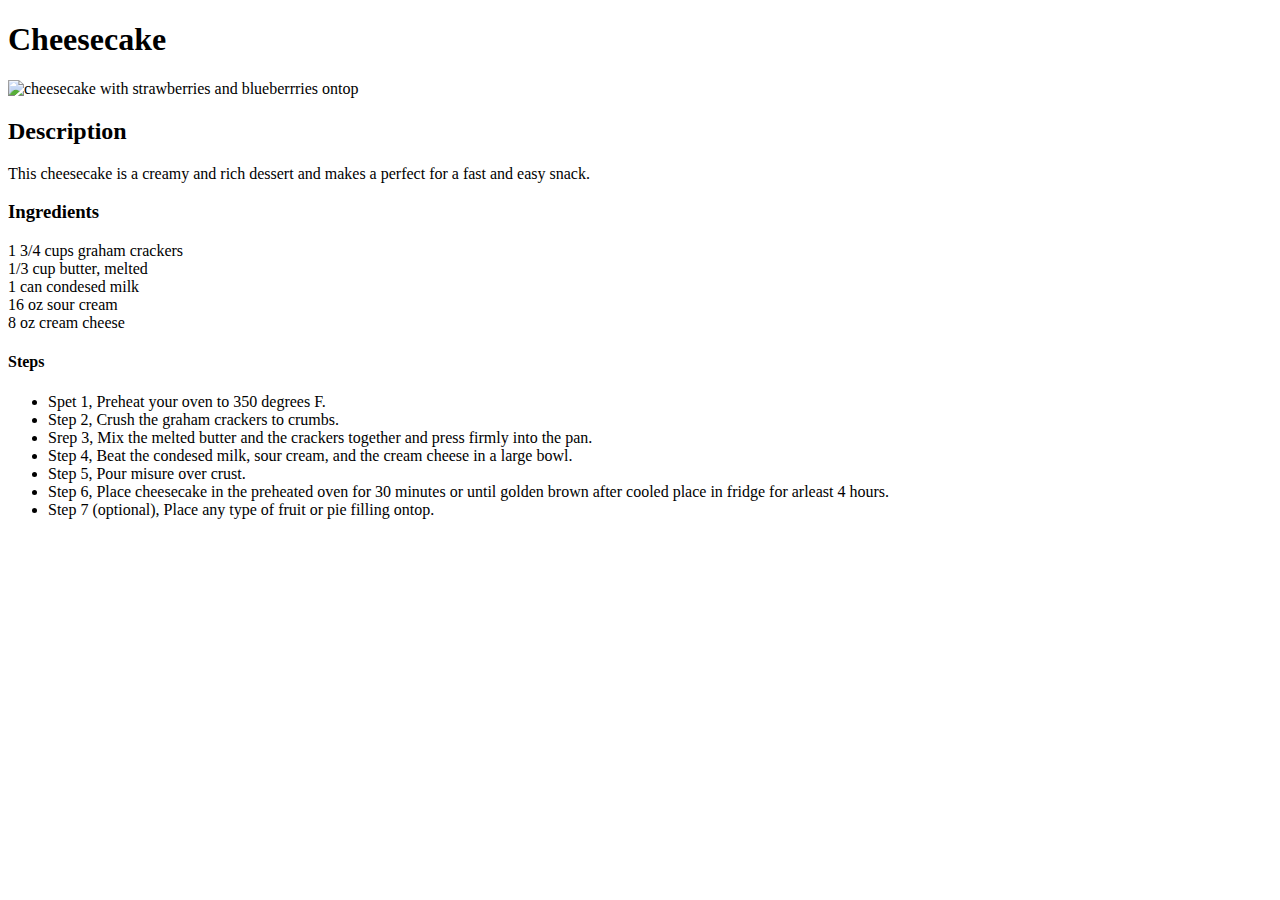
==== recipes/cheesecake.html @ cc109a6c "Add flan.html" ====
<!DOCTYPE html>
<html lang="en">
<head>
    <meta charset="UTF-8">
    <meta name="viewport" content="width=device-width, initial-scale=1.0">
    <title>Cheesecake</title>
</head>
<body>
   <h1>Cheesecake</h1> 
   <img src="https://lh3.googleusercontent.com/proxy/4QJn2gbd7xnVc5fdboi_sJg7VxlazWfk5oUei8_CgS1yeKqG32Xzp0wt5s0AlvLITeVYHSxJlYn4OPyLZPY6YahmTCtrfzPjlPxVsLMsK0Cj1pqYe--ux1Dabvsn" alt="cheesecake with strawberries and blueberrries ontop" >
   <h2>Description</h2>
   <p>This cheesecake is a creamy and rich dessert and makes a perfect for a fast and easy snack.</p>
   <h3>Ingredients</h3>
   <un>
    <li>1 3/4 cups graham crackers</li>
    <li>1/3 cup butter, melted</li>
    <li>1 can condesed milk</li>
    <li>16 oz sour cream</li>
    <li>8 oz cream cheese</li>
   </un>
   <h4>Steps</h4>
   <ul>
    <li>Spet 1, Preheat your oven to 350 degrees F.</li>
    <li>Step 2, Crush the graham crackers to crumbs.</li>
    <li>Srep 3, Mix the melted butter and the crackers together and press firmly into the pan.</li>
    <li>Step 4, Beat the condesed milk, sour cream, and the cream cheese in a large bowl.</li>
    <li>Step 5, Pour misure over crust.</li>
    <li>Step 6, Place cheesecake in the preheated oven for 30 minutes or until golden brown after cooled place in fridge for arleast 4 hours.</li>
    <li>Step 7 (optional), Place any type of fruit or pie filling ontop. </li>
   </ul>
</body>
</html>
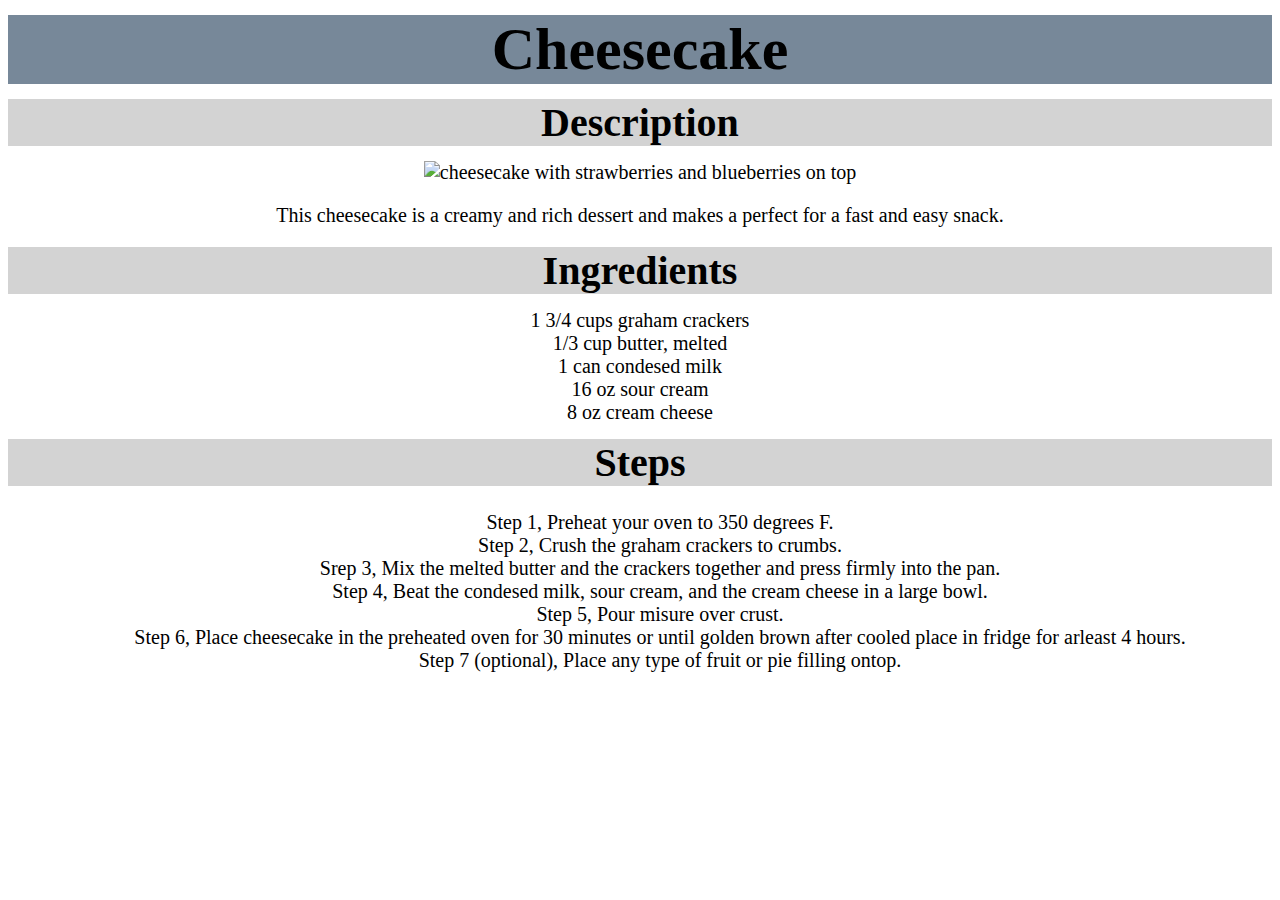
==== commit 83426300: "Add untracked files" ====
--- a/recipes/cheesecake.html
+++ b/recipes/cheesecake.html
@@ -3,14 +3,15 @@
 <head>
     <meta charset="UTF-8">
     <meta name="viewport" content="width=device-width, initial-scale=1.0">
+    <link rel="stylesheet" href="cheesecake.css">
     <title>Cheesecake</title>
 </head>
 <body>
-   <h1>Cheesecake</h1> 
-   <img src="https://lh3.googleusercontent.com/proxy/4QJn2gbd7xnVc5fdboi_sJg7VxlazWfk5oUei8_CgS1yeKqG32Xzp0wt5s0AlvLITeVYHSxJlYn4OPyLZPY6YahmTCtrfzPjlPxVsLMsK0Cj1pqYe--ux1Dabvsn" alt="cheesecake with strawberries and blueberrries ontop" >
-   <h2>Description</h2>
+   <h1 class="main-heading">Cheesecake</h1> 
+   <h2 class="heading">Description</h2>
+   <img src="https://web.goodhealthcontent.com/mediaRouter/v3/image/13059/accessKey/655/PfXDUgDKNju8eVbw/qQdibp6Ttp8qxoPT/format/webp/cropType/3" alt="cheesecake with strawberries and blueberries on top">
    <p>This cheesecake is a creamy and rich dessert and makes a perfect for a fast and easy snack.</p>
-   <h3>Ingredients</h3>
+   <h3 class="heading">Ingredients</h3>
    <un>
     <li>1 3/4 cups graham crackers</li>
     <li>1/3 cup butter, melted</li>
@@ -18,9 +19,9 @@
     <li>16 oz sour cream</li>
     <li>8 oz cream cheese</li>
    </un>
-   <h4>Steps</h4>
+   <h4 class="heading">Steps</h4>
    <ul>
-    <li>Spet 1, Preheat your oven to 350 degrees F.</li>
+    <li>Step 1, Preheat your oven to 350 degrees F.</li>
     <li>Step 2, Crush the graham crackers to crumbs.</li>
     <li>Srep 3, Mix the melted butter and the crackers together and press firmly into the pan.</li>
     <li>Step 4, Beat the condesed milk, sour cream, and the cream cheese in a large bowl.</li>
--- a/recipes/cheesecake.css
+++ b/recipes/cheesecake.css
@@ -0,0 +1,43 @@
+* {
+    text-align: center;
+    font-size: 20px;
+}
+.heading {
+    background-color: lightgrey;
+}
+
+.main-heading {
+    background-color: lightslategray;
+    margin-top: 15px;
+    margin-bottom: 15px;
+    font-size: 3em;
+    font-family: "Times New Roman", Times, serif;
+    
+}
+h2 {
+    margin-top: 15px;
+    margin-bottom: 15px;
+    font-size: 2em;
+}
+
+h3 {
+    margin-top: 15px;
+    margin-bottom: 15px;
+    font-size: 2em;
+}
+
+h4 {
+    margin-top: 15px;
+    margin-bottom: 25px;
+    font-size: 2em;
+}
+
+img {
+    width: 430px;
+    height: 257px;
+    max-height: 800px;
+}
+
+li {
+    list-style: none;
+}